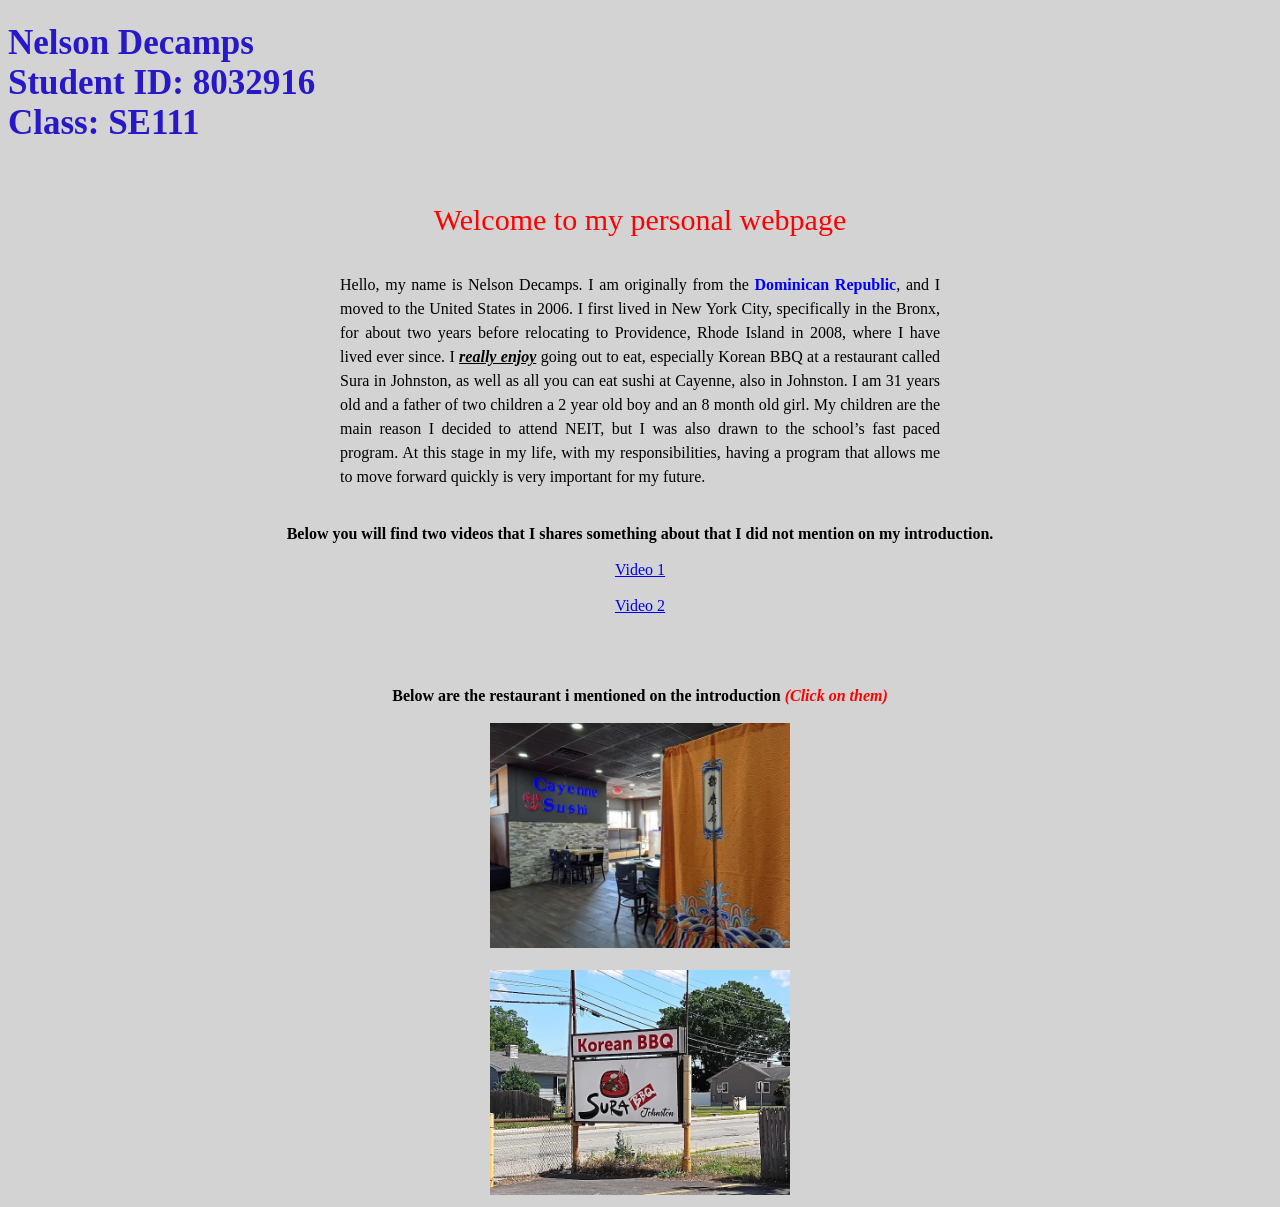
==== W1/index.html @ af5d37b8 "W1" ====
<!DOCTYPE html>
<html lang="en">
<head>
    <meta charset="UTF-8">
    <meta name="viewport" content="width=device-width, initial-scale=1.0">
    <title>SE111|W1</title>
    <meta name="description" content="Week 1">
    <meta name="author" content="Nelson Decamps">
</head>
<body style="background-color: lightgray;">
    <div>
        <h1 style="
        color:rgb(39, 24, 201); 
        font-size: 35px; 
        width: fit-content;
        text-align: justify;">
        Nelson Decamps
        <br>
        Student ID: 8032916 
        <br>
        Class: SE111 
        </h1>

        <br>
        <br>
        <P style="width: fit-content; margin: auto; text-align: center; font-size: 30px; color: red;"> Welcome to my personal webpage </P>
        <br>
        <br>
        <p style="
        text-align: justify; 
        width: 600px; 
        margin: auto ;
        line-height: 1.5;"> 
        
        Hello, my name is Nelson Decamps. I am originally from the <span style="color: blue; font-weight: bold;">Dominican Republic</span>, and I moved to the United States in 2006. 
        I first lived in New York City, specifically in the Bronx, for about two years before relocating to Providence, Rhode Island in 2008, where I have lived ever since.
        I <b><i><u>really enjoy</u></i></b> going out to eat, especially Korean BBQ at a restaurant called Sura in Johnston, as well as all you can eat sushi at Cayenne, also in Johnston. 
        I am 31 years old and a father of two children a 2 year old boy and an 8 month old girl. My children are the main reason I decided to attend NEIT, but I was also drawn to the school’s fast paced program. 
        At this stage in my life, with my responsibilities, having a program that allows me to move forward quickly is very important for my future.
        
        </p>
        <br>
        <br>

        <p style="
        text-align: center;
        margin: auto;"> 
            <b>Below you will find two videos that I shares something about that I did not mention on my introduction.</b>
            <br>
            <br> 
            <a href="https://www.youtube.com/watch?v=N3k1Lu_rmWs"> Video 1</a>
            <br>
            <br> 
            <a href="https://www.youtube.com/watch?v=yzkXHKCy2As"> Video 2 </a> 
            <br>
            <br>
            <br>
            </p>
            <br>
            <br>

            <p style="
            text-align: center;
            margin: auto;"><b>Below are the restaurant i mentioned on the introduction <span style="color: red; font-style: italic;"> (Click on them)</span> </b>
            <br>
            <br>
            <a href="https://www.cayennesushijohnston.com/"> <img src="images/Cayene.jpg" style="width: 300px;" alt=""></a>
            <br>
            <br>
            <a href="https://www.surabbqkorean.com/food-menu/"> <img src="images/Sura bbq.jpeg" style="width: 300px;" alt=""></a>
            </p>




    </div>
    
</body>
</html>
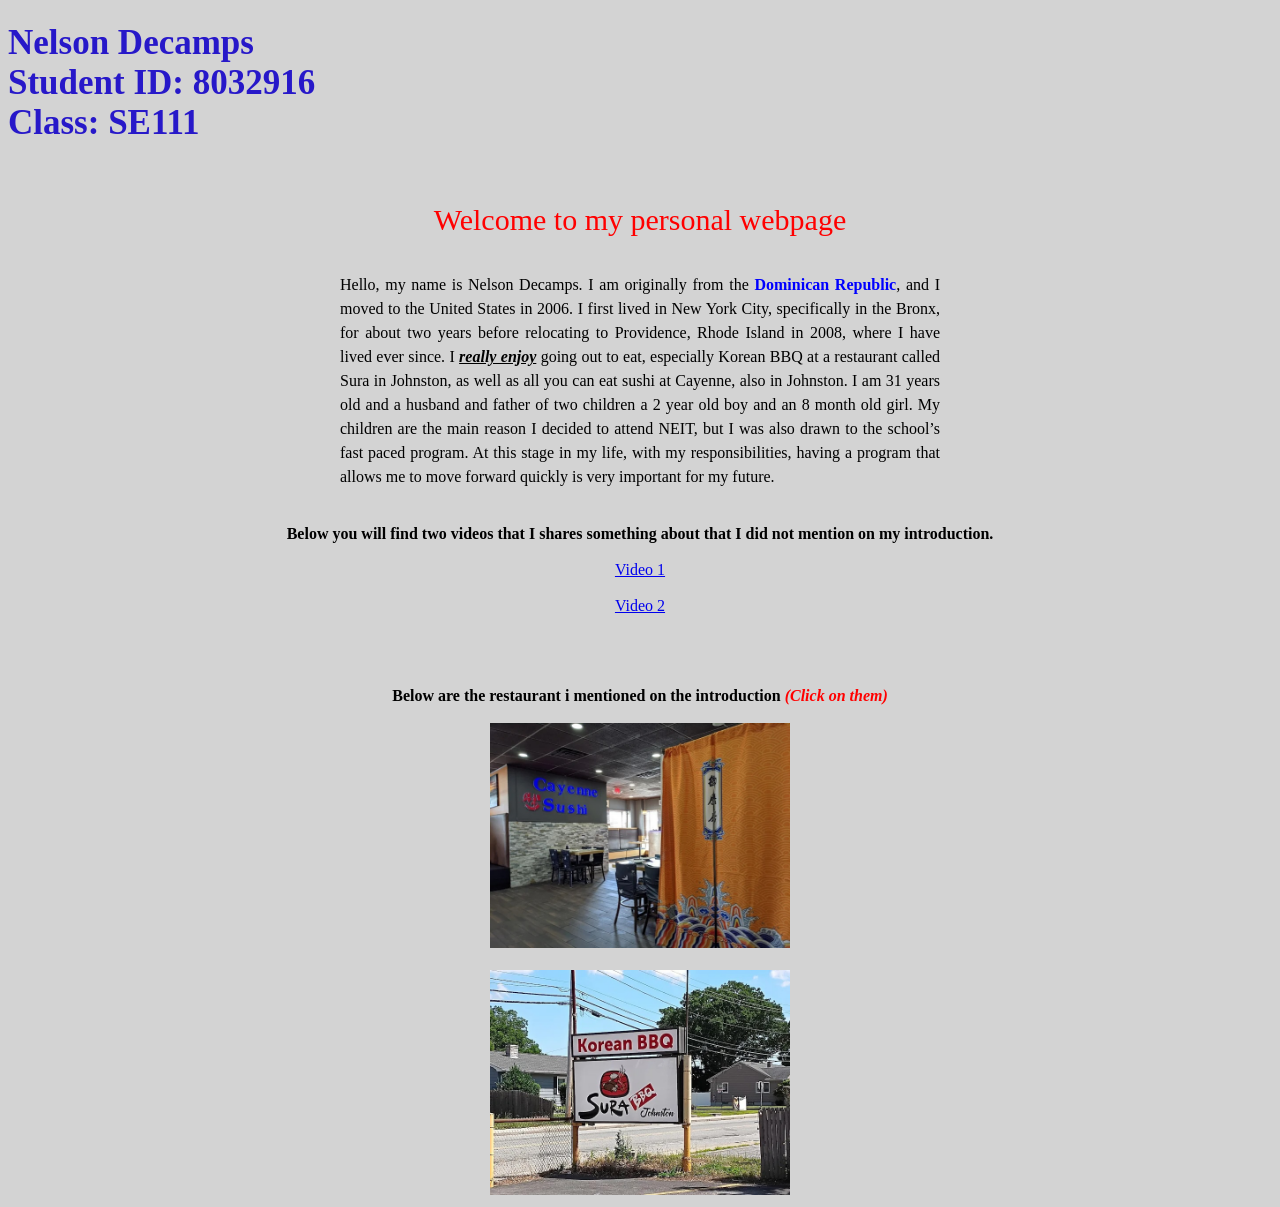
==== commit f92efed0: "Update index.html" ====
--- a/W1/index.html
+++ b/W1/index.html
@@ -35,7 +35,7 @@
         Hello, my name is Nelson Decamps. I am originally from the <span style="color: blue; font-weight: bold;">Dominican Republic</span>, and I moved to the United States in 2006. 
         I first lived in New York City, specifically in the Bronx, for about two years before relocating to Providence, Rhode Island in 2008, where I have lived ever since.
         I <b><i><u>really enjoy</u></i></b> going out to eat, especially Korean BBQ at a restaurant called Sura in Johnston, as well as all you can eat sushi at Cayenne, also in Johnston. 
-        I am 31 years old and a father of two children a 2 year old boy and an 8 month old girl. My children are the main reason I decided to attend NEIT, but I was also drawn to the school’s fast paced program. 
+        I am 31 years old and a husband and father  of two children a 2 year old boy and an 8 month old girl. My children are the main reason I decided to attend NEIT, but I was also drawn to the school’s fast paced program. 
         At this stage in my life, with my responsibilities, having a program that allows me to move forward quickly is very important for my future.
         
         </p>
